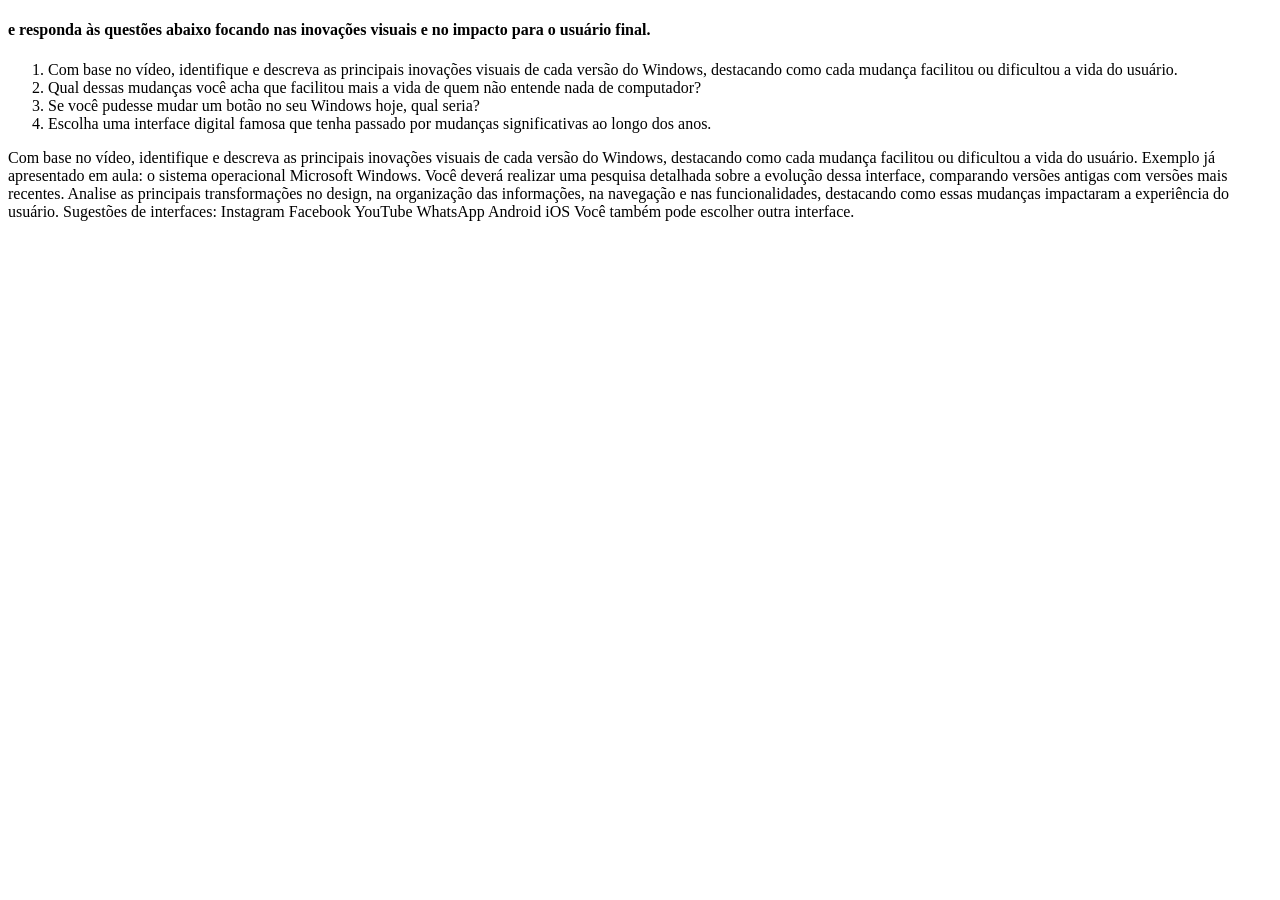
==== atvs/bim1_teoria/atv2/index.html @ 5f052be4 "" ====
<!DOCTYPE html>
<html lang="pt-br">
    <head>
        <meta charset="UTF-8">
        <meta name="viewport" content="width=device-width, initial-scale=1.0">
        <title>Atividade 02: A Evolução do Windows</title>
        <script src="/atividades/atividades_ifto/UI/main.js" defer></script>
        <!-- o defer faz com que o script espere o html rodar todo primeiro -->
    </head>
    <body>
        <h4>e responda às questões abaixo focando nas inovações visuais e no impacto para o usuário final.</h4>
        <ol>
            <li>Com base no vídeo, identifique e descreva as principais inovações visuais de cada versão do Windows, destacando como cada mudança facilitou ou dificultou a vida do usuário.</li>
            <li>Qual dessas mudanças você acha que facilitou mais a vida de quem não entende nada de computador?</li>
            <li>Se você pudesse mudar um botão no seu Windows hoje, qual seria?</li>
            <li>Escolha uma interface digital famosa que tenha passado por mudanças significativas ao longo dos anos.</li>
        </ol>
    </body>
</html>


Com base no vídeo, identifique e descreva as principais inovações visuais de cada versão do Windows, destacando como cada mudança facilitou ou dificultou a vida do usuário.




Exemplo já apresentado em aula: o sistema operacional Microsoft Windows.

Você deverá realizar uma pesquisa detalhada sobre a evolução dessa interface, comparando versões antigas com versões mais recentes. Analise as principais transformações no design, na organização das informações, na navegação e nas funcionalidades, destacando como essas mudanças impactaram a experiência do usuário.

Sugestões de interfaces:

Instagram

Facebook

YouTube

WhatsApp

Android

iOS

Você também pode escolher outra interface.
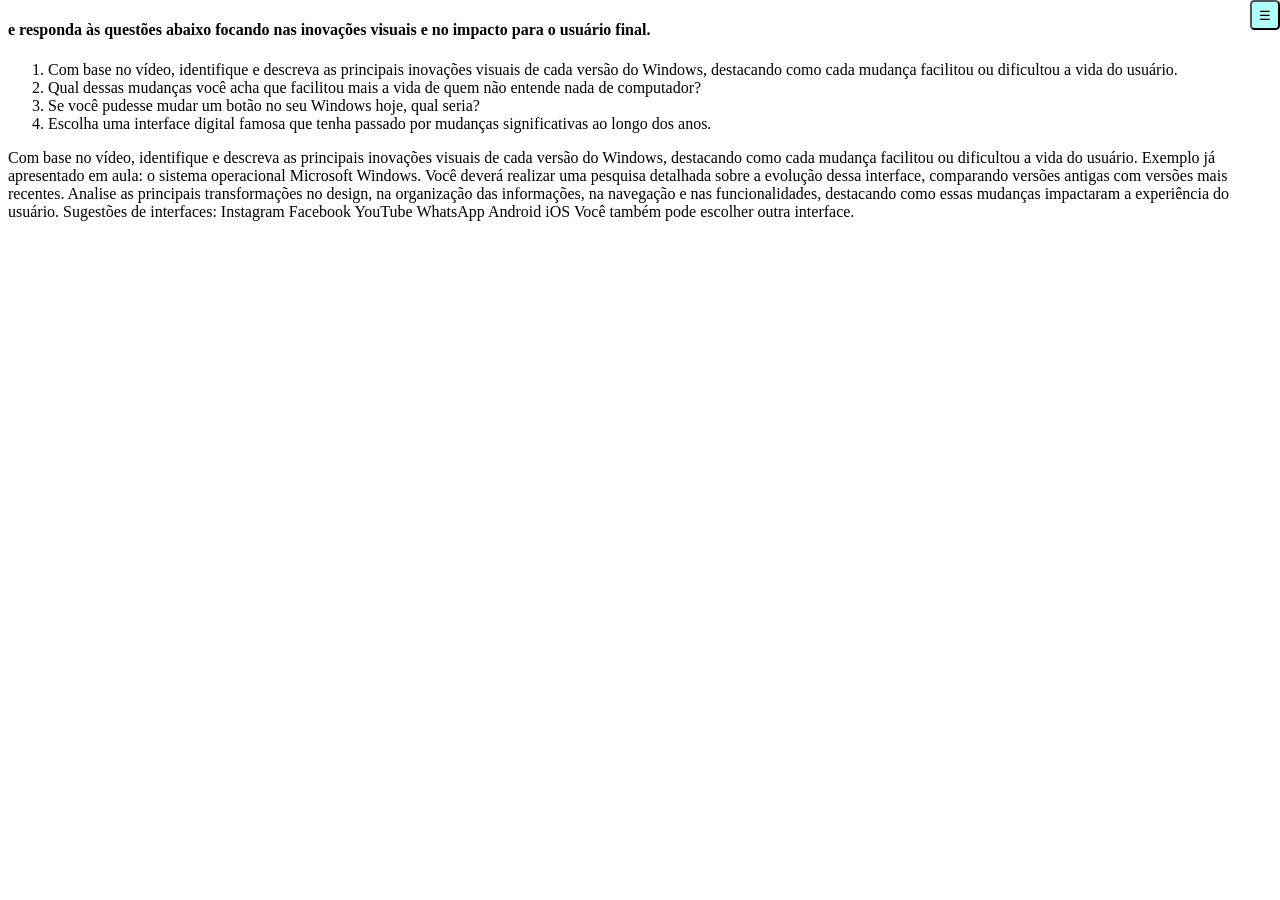
==== commit 535a8b72: "ajuste de referenciamento de arquivos" ====
--- a/atvs/bim1_teoria/atv2/index.html
+++ b/atvs/bim1_teoria/atv2/index.html
@@ -4,7 +4,8 @@
         <meta charset="UTF-8">
         <meta name="viewport" content="width=device-width, initial-scale=1.0">
         <title>Atividade 02: A Evolução do Windows</title>
-        <script src="/atividades/atividades_ifto/UI/main.js" defer></script>
+        <script src="/main.js" defer></script>
+<!-- <script src="/main.js" defer></script> -->
         <!-- o defer faz com que o script espere o html rodar todo primeiro -->
     </head>
     <body>
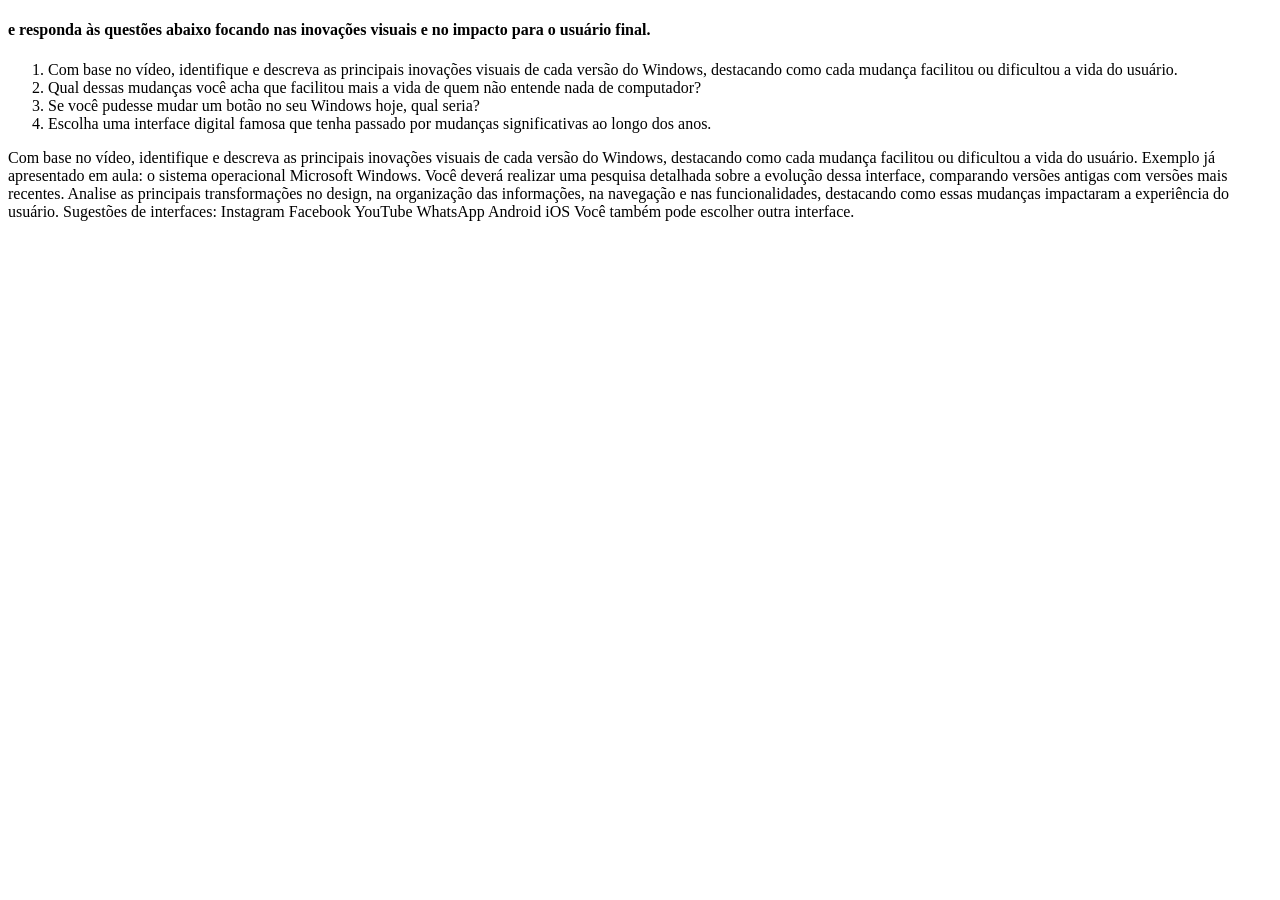
==== commit d0f19425: "" ====
--- a/atvs/bim1_teoria/atv2/index.html
+++ b/atvs/bim1_teoria/atv2/index.html
@@ -4,8 +4,8 @@
         <meta charset="UTF-8">
         <meta name="viewport" content="width=device-width, initial-scale=1.0">
         <title>Atividade 02: A Evolução do Windows</title>
-        <script src="/main.js" defer></script>
-<!-- <script src="/main.js" defer></script> -->
+        <script src="./main.js" defer></script>
+<!-- <script src="./main.js" defer></script> -->
         <!-- o defer faz com que o script espere o html rodar todo primeiro -->
     </head>
     <body>
